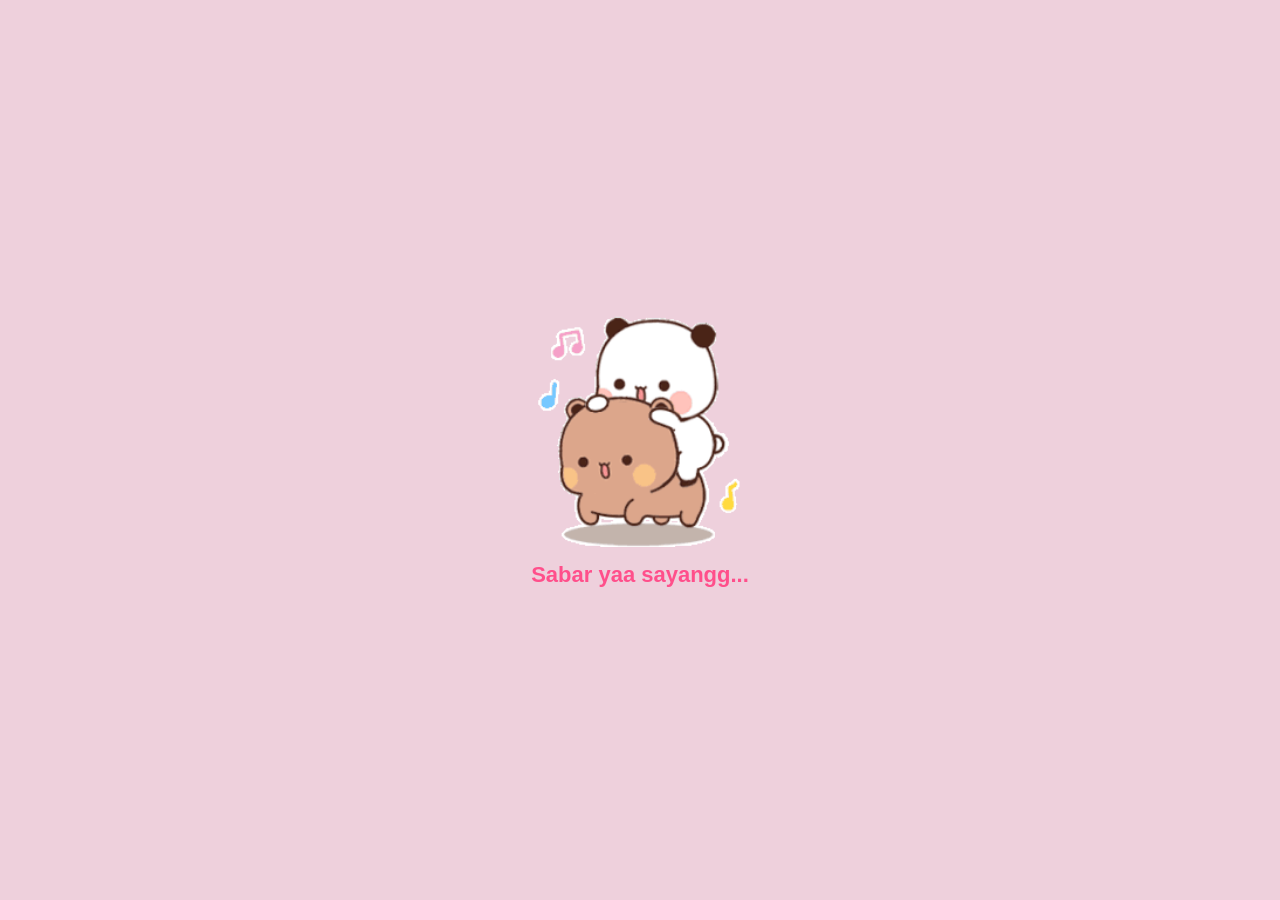
==== home.html @ 7cc011fe "first upload" ====
<!DOCTYPE html>
<html lang="en">

<head>
  <meta charset="UTF-8">
  <meta name="viewport" content="width=device-width, initial-scale=1.0">

  <title>Find Love Sekebon</title>

  <link rel="stylesheet" href="home.css">
</head>

<body>

  <!-- LOADER -->
  <div id="loader">

    <img src="images/loading.gif" alt="loading">

    <p>Sabar yaa sayangg...</p>

  </div>

  <!-- BACKGROUND -->
  <div class="background-animation">

    <span></span>
    <span></span>
    <span></span>
    <span></span>
    <span></span>

    <div class="sparkle">✨</div>
    <div class="sparkle">💖</div>
    <div class="sparkle">🌸</div>
    <div class="sparkle">✨</div>
    <div class="sparkle">💫</div>

  </div>

  <!-- CONTAINER -->
  <div class="container">

    <div class="header-image">
      <img src="images/header.jpg" alt="">
    </div>

    <div class="profile">
      <img src="images/profile.jpg" alt="">
    </div>

    <div class="content">

      <h1>Findi Love Sekebon</h1>

      <p class="desc">
        Welcome to our little memories website ✨
      </p>

      <div class="menu">

        <button>Memories Roblox</button>

        <button>Galeri pap</button>

        <button>Galeri Meet</button>

      </div>

    </div>

    <footer>
      Made with ❤️ by Mus
    </footer>

  </div>

  <script src="home.js"></script>

</body>

</html>
---- home.css ----
*{
    margin: 0;
    padding: 0;
    box-sizing: border-box;
    font-family: sans-serif;
}

body{
    background: #ffd6e7;
    min-height: 100vh;
    overflow-x: hidden;
    position: relative;
}

/* CONTAINER */

.container{
    width: 100%;
    max-width: 430px;

    margin: 20px auto;

    background: rgba(255,255,255,0.25);
    backdrop-filter: blur(10px);

    border-radius: 30px;
    overflow: hidden;

    position: relative;

    box-shadow: 0 10px 30px rgba(0,0,0,0.1);

    opacity: 0;
    transition: 1s;
    z-index: 10;
}

/* HEADER */

.header-image img{
    width: 100%;
    height: 220px;
    object-fit: cover;
}

/* PROFILE */

.profile{
    display: flex;
    justify-content: center;
    margin-top: -60px;
}

.profile img{
    width: 120px;
    height: 120px;

    border-radius: 50%;
    border: 5px solid white;

    object-fit: cover;
}

/* CONTENT */

.content{
    padding: 20px;
    text-align: center;
}

.content h1{
    margin-top: 15px;
    font-size: 28px;
    color: #ff4f8b;
}

.desc{
    margin-top: 10px;
    color: #555;
    line-height: 1.5;
}

/* MENU BUTTON */

.menu{
    margin-top: 30px;

    display: flex;
    flex-direction: column;

    gap: 15px;
}

.menu button{
    padding: 16px;

    border: none;
    border-radius: 15px;

    background: white;
    color: #ff4f8b;

    font-size: 16px;

    cursor: pointer;

    transition: 0.3s;

    box-shadow: 0 5px 15px rgba(0,0,0,0.08);
}

.menu button:hover{
    transform: scale(1.03);
    background: #ff4f8b;
    color: white;
}

/* FOOTER */

footer{
    text-align: center;
    padding: 20px;

    color: #666;
    font-size: 14px;
}

/* FLOATING CIRCLE */

.background-animation span{
    position: fixed;

    width: 20px;
    height: 20px;

    background: rgba(255,255,255,0.4);

    border-radius: 50%;

    animation: float 10s linear infinite;

    z-index: 1;
}

.background-animation span:nth-child(1){
    left: 10%;
    animation-duration: 8s;
}

.background-animation span:nth-child(2){
    left: 30%;
    width: 15px;
    height: 15px;
    animation-duration: 12s;
}

.background-animation span:nth-child(3){
    left: 50%;
    animation-duration: 10s;
}

.background-animation span:nth-child(4){
    left: 70%;
    width: 25px;
    height: 25px;
    animation-duration: 14s;
}

.background-animation span:nth-child(5){
    left: 90%;
    animation-duration: 9s;
}

@keyframes float{

    0%{
        transform: translateY(100vh);
    }

    100%{
        transform: translateY(-120vh);
    }

}

/* SPARKLE */

.sparkle{
    position: fixed;

    font-size: 20px;

    animation: sparkleMove linear infinite;

    opacity: 0.8;

    z-index: 2;
}

.sparkle:nth-child(6){
    left: 15%;
    animation-duration: 15s;
}

.sparkle:nth-child(7){
    left: 40%;
    animation-duration: 18s;
}

.sparkle:nth-child(8){
    left: 65%;
    animation-duration: 20s;
}

.sparkle:nth-child(9){
    left: 80%;
    animation-duration: 14s;
}

.sparkle:nth-child(10){
    left: 55%;
    animation-duration: 17s;
}

@keyframes sparkleMove{

    0%{
        transform: translateY(110vh) rotate(0deg);
    }

    100%{
        transform: translateY(-120vh) rotate(360deg);
    }

}

/* LOADER */

#loader{
    position: fixed;

    top: 0;
    left: 0;

    width: 100%;
    height: 100vh;

    background: #eed0dc;

    display: flex;
    flex-direction: column;

    justify-content: center;
    align-items: center;

    z-index: 999999;

    transition: opacity 1s ease;
}

#loader img{
    width: 220px;

    animation: walk 3s linear infinite;
}

#loader p{
    margin-top: 15px;

    color: #ff4f8b;

    font-size: 22px;
    font-weight: bold;
}

@keyframes walk{

    0%{
        transform: translateX(-40px);
    }

    50%{
        transform: translateX(40px);
    }

    100%{
        transform: translateX(-40px);
    }

}

/* RESPONSIVE */

@media(max-width: 500px){

    .container{
        margin: 0;
        border-radius: 0;
        min-height: 100vh;
    }

}
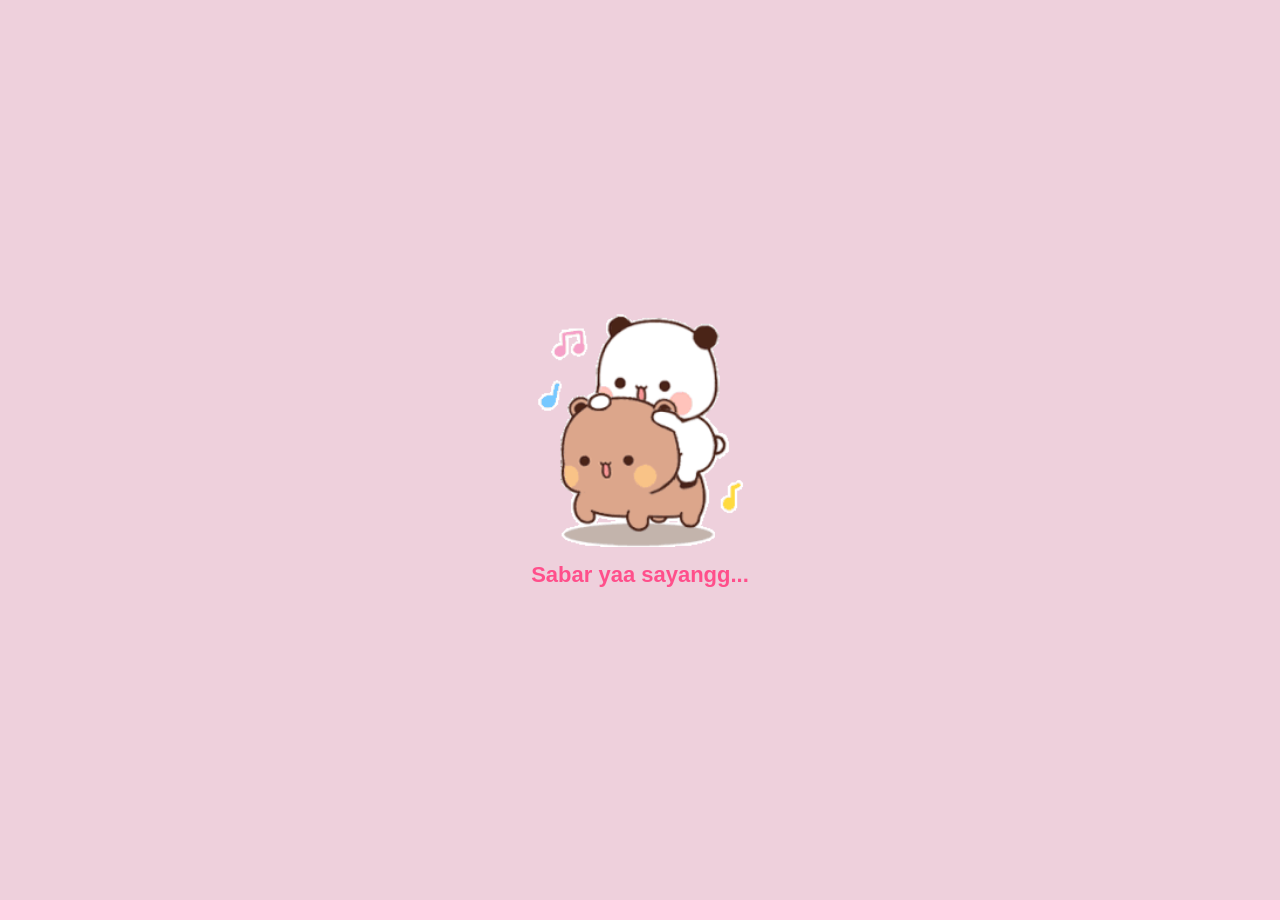
==== commit 4c79119a: "Memories Roblox V3 and lock popup" ====
--- a/home.html
+++ b/home.html
@@ -57,15 +57,21 @@
         Welcome to our little memories website ✨
       </p>
 
-      <div class="menu">
+   <div class="menu">
 
-        <button>Memories Roblox</button>
+    <button id="robloxBtn">
+        Memories Roblox
+    </button>
 
-        <button>Galeri pap</button>
+    <button id="papBtn" class="locked">
+    Galeri PAP
+</button>
 
-        <button>Galeri Meet</button>
+<button id="meetBtn" class="locked">
+    Galeri Meet
+</button>
 
-      </div>
+</div>
 
     </div>
 
@@ -75,6 +81,28 @@
 
   </div>
 
+<div id="lockPopup">
+
+    <div class="popup-box">
+
+        <div class="lock-icon">
+            🔒
+        </div>
+
+        <h2>Coming Soon</h2>
+
+        <p>
+            Halaman ini masih dikunci yaa 💖
+        </p>
+
+        <button id="closePopup">
+            Oke
+        </button>
+
+    </div>
+
+</div>
+
   <script src="home.js"></script>
 
 </body>
--- a/home.css
+++ b/home.css
@@ -299,4 +299,122 @@
         min-height: 100vh;
     }
 
+}
+
+/* ===========================
+LOCK POPUP
+=========================== */
+
+#lockPopup{
+
+    position:fixed;
+
+    inset:0;
+
+    background:rgba(0,0,0,.35);
+
+    backdrop-filter:blur(8px);
+
+    display:flex;
+
+    justify-content:center;
+
+    align-items:center;
+
+    opacity:0;
+
+    visibility:hidden;
+
+    transition:.35s;
+
+    z-index:99999;
+
+}
+
+#lockPopup.active{
+
+    opacity:1;
+
+    visibility:visible;
+
+}
+
+.popup-box{
+
+    width:330px;
+
+    background:white;
+
+    padding:35px;
+
+    border-radius:25px;
+
+    text-align:center;
+
+    animation:popup .35s;
+
+}
+
+.lock-icon{
+
+    font-size:55px;
+
+    margin-bottom:18px;
+
+}
+
+.popup-box h2{
+
+    color:#ff4f8b;
+
+    margin-bottom:12px;
+
+}
+
+.popup-box p{
+
+    color:#666;
+
+    margin-bottom:25px;
+
+}
+
+.popup-box button{
+
+    width:100%;
+
+    padding:14px;
+
+    border:none;
+
+    border-radius:15px;
+
+    background:#ff4f8b;
+
+    color:white;
+
+    font-size:16px;
+
+    cursor:pointer;
+
+}
+
+@keyframes popup{
+
+    from{
+
+        transform:scale(.8);
+
+        opacity:0;
+
+    }
+
+    to{
+
+        transform:scale(1);
+
+        opacity:1;
+
+    }
+
 }
